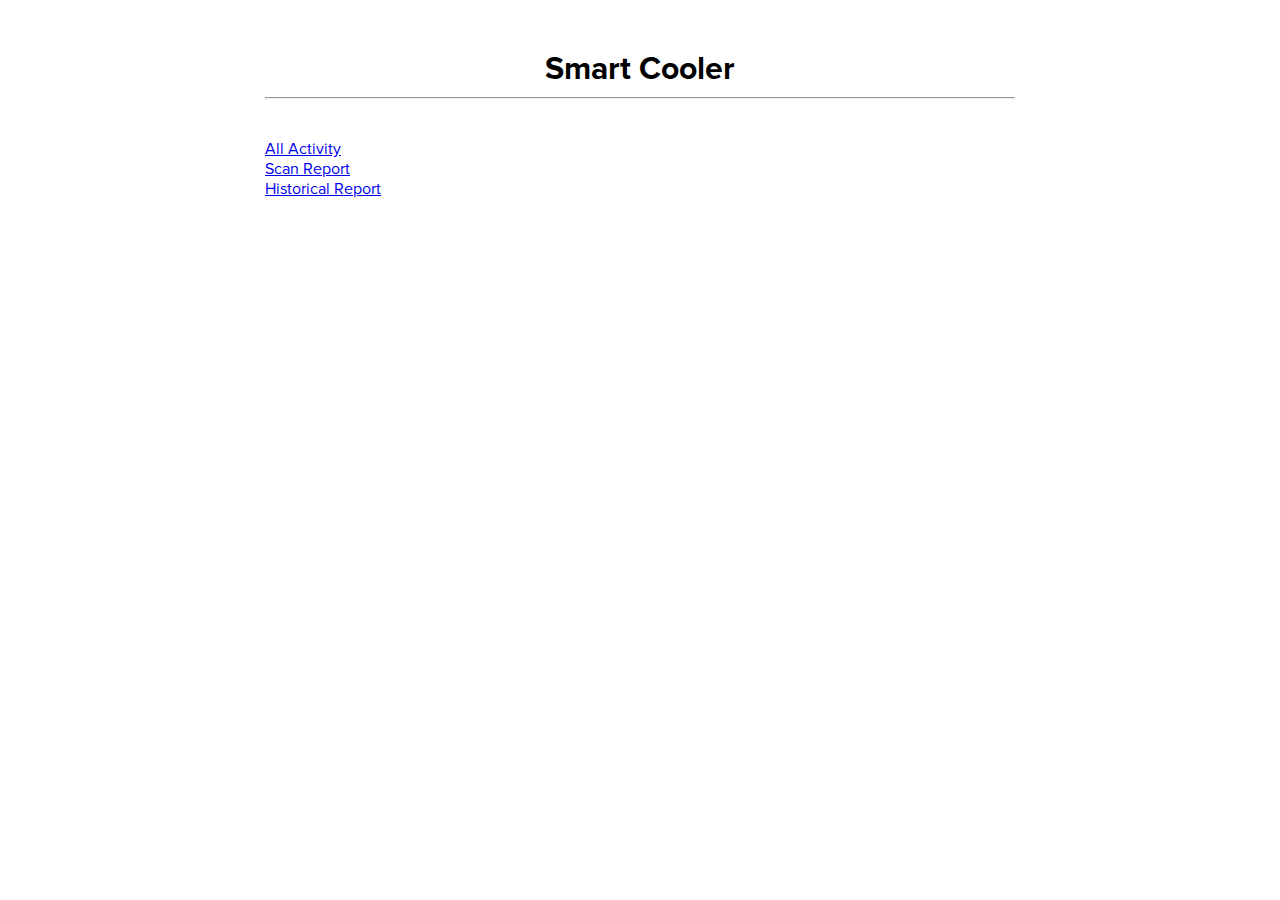
==== static/index.html @ 0acb6714 "api accepts alpha instead of intergers for shelves" ====
<html>
    <head>
        <title>Smart Cooler</title>
        <meta charset="utf-8">
        <meta http-equiv="X-UA-Compatible" content="IE=edge">
        <meta name="viewport" content="width=device-width, initial-scale=1">
        <link rel="stylesheet" href="./styles/main.css">
    </head>
    <body>
    <div class="wrapper">
        <div class="report-header">
            <h1>Smart Cooler</h1>
        </div>
        <hr>
        <section>
            <a href="./activity">
                <p>All Activity</p>
            </a>
            <a href="./report">
                <p>Scan Report</p>
            </a>
            <a href="./historical">
                <p>Historical Report</p>
            </a>
        </section>
    </div>
    </body>
</html>
---- static/styles/main.css ----
/* site-wide styles */
html, body {
    margin: 0;
    font-family: 'Proxima Nova', Helvetica, sans-serif;
}
h1, h2, h3, h4, h5, strong {
    padding: 0;
    margin: 0;
    font-family: 'Proxima Nova Bold'
}
p {
    padding: 0;
    margin: 0;
}
.wrapper {
    margin: 50px auto;
    padding: 0 20px;
    max-width: 750px;
}
.report-header {
    text-align: center;
}
section {
    margin-top: 40px;
}
section hr {
    border-width: 0;
    border-top: 2px dashed #8c8b8b;
    margin-bottom: 20px;
}

/* Shelfs */
.shelf-wrapper-mobile {
    display: none;
    margin: 10px;
    width: 280px;
    height: 245px;
    position: relative;
}
.shelf-wrapper {
    display: block;
    margin: 10px;
    width: 560px;
    height: 490px;
    position: relative;
}
@media (max-width: 600px) {
  .shelf-wrapper {
    display: none;
  }
  .shelf-wrapper-mobile {
    display: block;
  }
}
.shelf-layout {
    padding-top: 40px;
}
.shelf {
    position: absolute;
    width: 100%;
    height: 100%;
    border: 1px black solid;
    background-color: #eee;
    top: 0;
    left: 0;
    z-index:-1;
    overflow: hidden;
}

/* Product List */
.product-list {
    width: 100%;
    margin: 10px auto 40px;
}
.product-list-item {
    padding: 5px;
    width: 110px;
    display: inline-block;
    vertical-align: top;
}
.product-list-item > p {
    padding-top: 5px;
}
.product-list-item img {
    float: left;
    height: 40px;
    width: auto;
}
.product-list-item .count {
    line-height: 40px;
    text-align: center;
}
.sort {
    color: blue;
    cursor: pointer;
    padding-left: 10px;
}
.sort.active, .sort:hover {
    text-decoration: underline;
}
.list-alpha, .list-count {
    display: none;
}
.list-alpha.active, .list-count.active {
    display: block;
}
.view-shelf-wrapper {
    margin-top: 30px;
}
.view-shelf-wrapper a {
    text-decoration: none;
}
.view-shelf {
    width: 200px;
    margin: 5px;
    background-color: #ccc;
    text-align: center;
}
.view-shelf p {
    color: #000;
    line-height: 40px;
}
.view-shelf:hover {
    background-color: #eee;
}
.title {
    position: relative;
}
.title span {
    position: absolute;
    right: 0;
    bottom: 0;
}
@font-face {
    font-family:'Proxima Nova';
    src: url('../fonts/Proxima Nova Regular.otf') format('opentype')
}
@font-face {
    font-family:'Proxima Nova Semibold';
    src: url('../fonts/Proxima Nova Semibold.otf') format('opentype')
}
@font-face {
    font-family:'Proxima Nova Bold';
    src: url('../fonts/Proxima Nova Bold.otf') format('opentype')
}
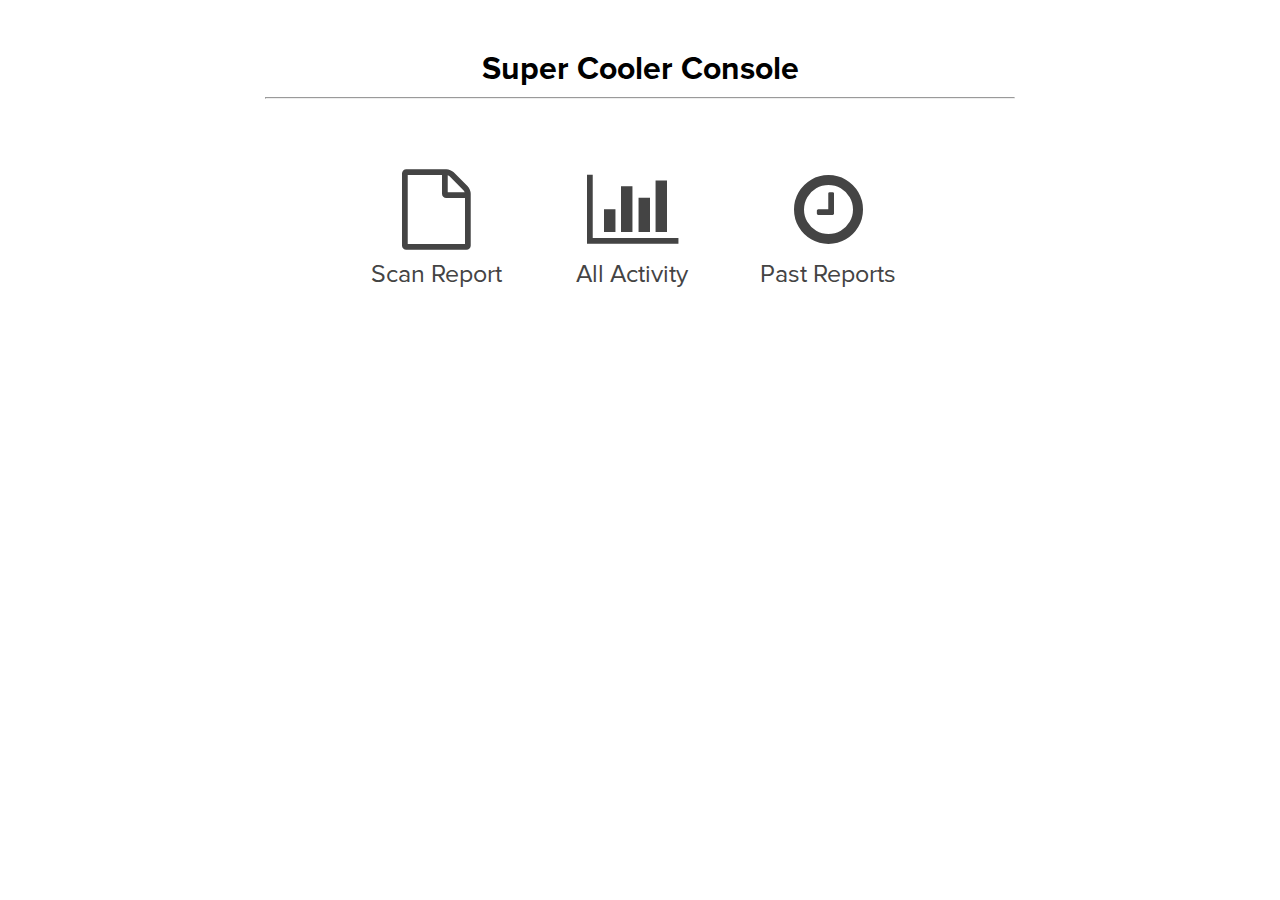
==== commit eaa14cd4: "adds historical reports page" ====
--- a/static/index.html
+++ b/static/index.html
@@ -1,26 +1,39 @@
 <html>
     <head>
-        <title>Smart Cooler</title>
+        <title>Super Cooler</title>
         <meta charset="utf-8">
         <meta http-equiv="X-UA-Compatible" content="IE=edge">
         <meta name="viewport" content="width=device-width, initial-scale=1">
+        <link rel="stylesheet" href="./styles/font-awesome.min.css">
         <link rel="stylesheet" href="./styles/main.css">
     </head>
     <body>
     <div class="wrapper">
         <div class="report-header">
-            <h1>Smart Cooler</h1>
+            <h1>Super Cooler Console</h1>
         </div>
         <hr>
-        <section>
-            <a href="./activity">
-                <p>All Activity</p>
+        <section class="pages">
+            <a class="page" href="./report">
+                <div>
+                    <i class="fa fa-file-o" aria-hidden="true"></i>
+                    <br>
+                    <p>Scan Report</p>
+                </div>
             </a>
-            <a href="./report">
-                <p>Scan Report</p>
+            <a class="page" href="./activity">
+                <div>
+                    <i class="fa fa-bar-chart" aria-hidden="true"></i>
+                    <br>
+                    <p>All Activity</p>
+                </div>
             </a>
-            <a href="./historical">
-                <p>Historical Report</p>
+            <a class="page" href="./historical">
+                <div>
+                    <i class="fa fa-clock-o" aria-hidden="true"></i>
+                    <br>
+                    <p>Past Reports</p>
+                </div>
             </a>
         </section>
     </div>
--- a/static/styles/main.css
+++ b/static/styles/main.css
@@ -28,6 +28,11 @@
     border-top: 2px dashed #8c8b8b;
     margin-bottom: 20px;
 }
+
+.footer {
+    text-align: center;
+}
+
 
 /* Shelfs */
 .shelf-wrapper-mobile {
@@ -44,7 +49,7 @@
     height: 490px;
     position: relative;
 }
-@media (max-width: 600px) {
+@media screen (max-width: 600px) {
   .shelf-wrapper {
     display: none;
   }
@@ -131,6 +136,60 @@
     right: 0;
     bottom: 0;
 }
+
+/* REPORTS */
+.reports {
+    max-width: 500px;
+    width: 100%;
+    margin: 0 auto;
+}
+.report {
+    margin: 15px 0;
+}
+.report hr {
+    margin-top: 20px;
+}
+.report-link {
+    display: inline-block;
+    padding-right: 20px;
+}
+
+/* INDEX */
+.pages {
+    width: 600px;
+    margin: 20px auto;
+}
+.page {
+    display: inline-block;
+    width: 32%;
+    max-width: 200px;
+    text-align: center;
+    text-decoration: none;
+    color: #444;
+    margin: 50px auto 20px;
+}
+.page:hover {
+    color: #000;
+}
+.page i {
+    font-size: 80px;
+}
+.page p {
+    font-size: 25px;
+    margin-top: 10px;
+}
+@media screen(max-width: 600px) {
+    .pages {
+        width: 100%;
+    }
+    .page {
+        width: 100%;
+        max-width: 100%;
+        margin: 30px auto 0;
+    }
+}
+
+/* TYPEFACES */
 @font-face {
     font-family:'Proxima Nova';
     src: url('../fonts/Proxima Nova Regular.otf') format('opentype')
